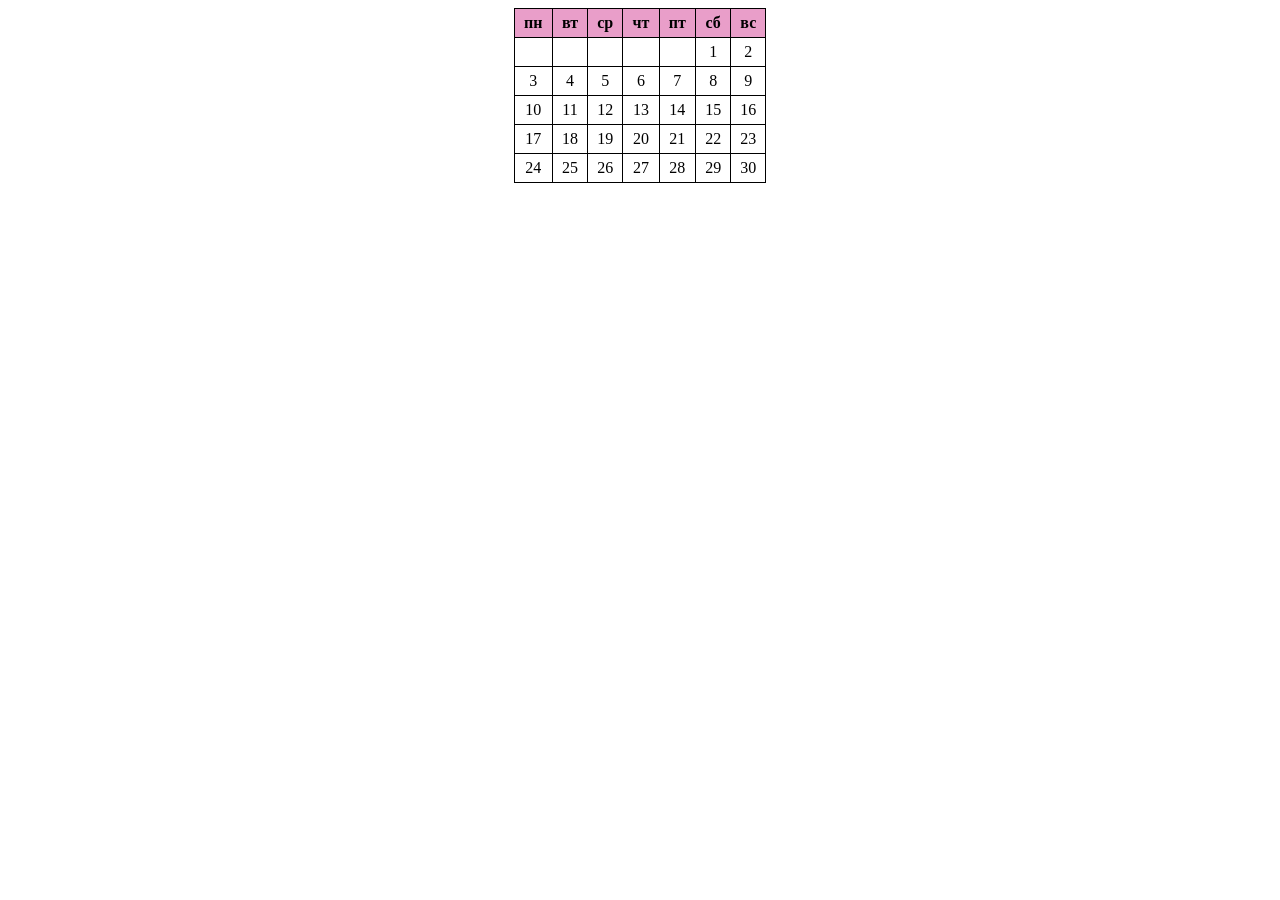
==== extra/calendar/index.html @ d18b091c "feat: add last classes and methods" ====
<!DOCTYPE html>
<html lang="en">

<head>
    <meta charset="UTF-8">
    <meta http-equiv="X-UA-Compatible" content="IE=edge">
    <meta name="viewport" content="width=device-width, initial-scale=1.0">
    <link rel="stylesheet" href="style.css">
    <title>Calendar</title>
</head>

<body>
    <div id="calendar"></div>
    <script src="main.js"></script>
</body>

</html>
---- extra/calendar/style.css ----
table {
    border-collapse: collapse;
    margin: 0 auto;
    width: 20%;
  }

  td,
  th {
    border: 1px solid black;
    padding: 5px;
    text-align: center;
    cursor: pointer;
  }

  td:hover {
    transform: scale(120%);
    font-weight: bold;
  }

  th {
    font-weight: bold;
    background-color: #e99ec9;
    cursor: pointer;
  }
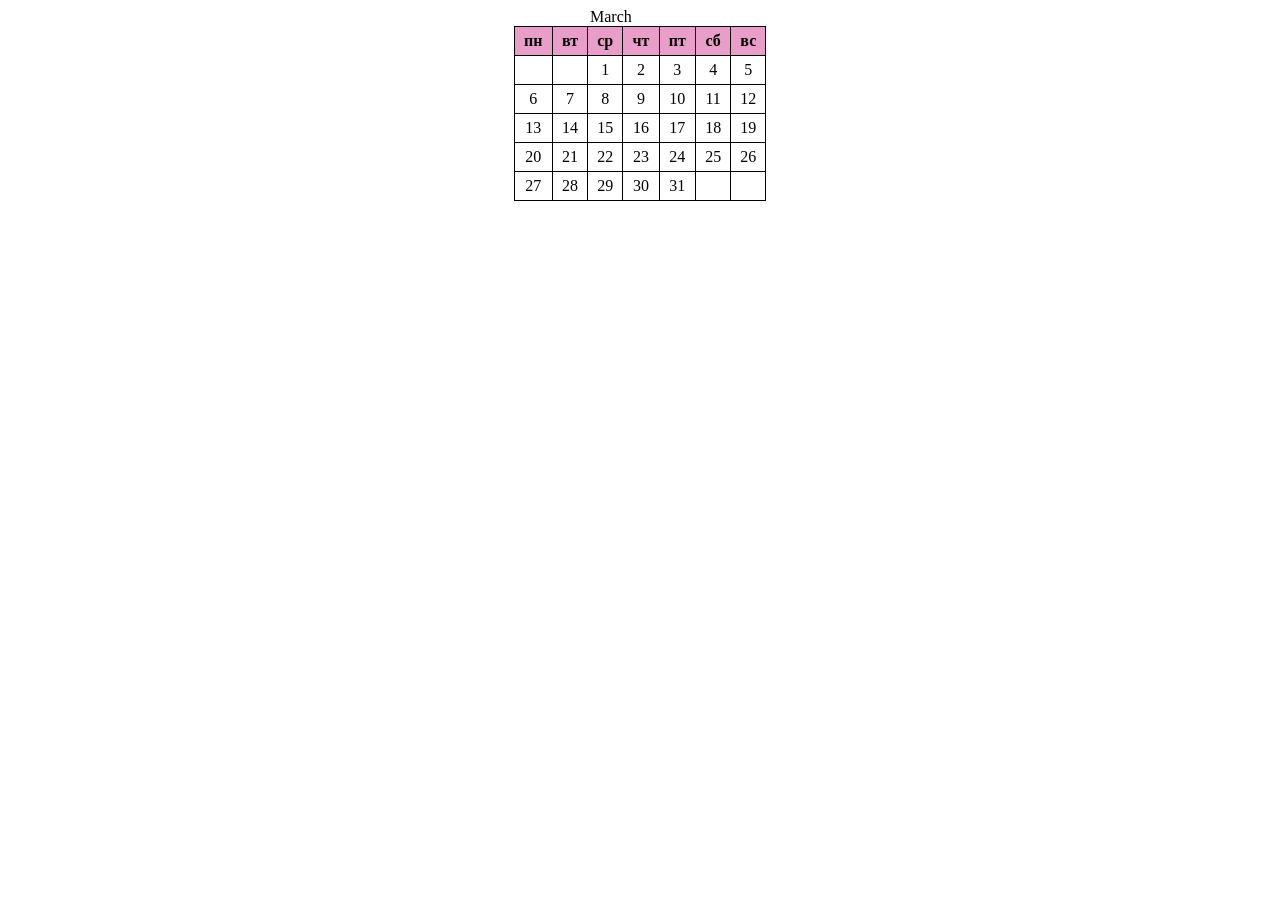
==== commit 01273227: "Merge pull request #11 from KatrinSha/task6 Task6" ====
--- a/extra/calendar/index.html
+++ b/extra/calendar/index.html
@@ -10,6 +10,7 @@
 </head>
 
 <body>
+    <div class="title"></div>
     <div id="calendar"></div>
     <script src="main.js"></script>
 </body>
--- a/extra/calendar/style.css
+++ b/extra/calendar/style.css
@@ -21,4 +21,8 @@
     font-weight: bold;
     background-color: #e99ec9;
     cursor: pointer;
+  }
+  .title {
+    width: 100px;
+    margin: 0 auto;
   }
